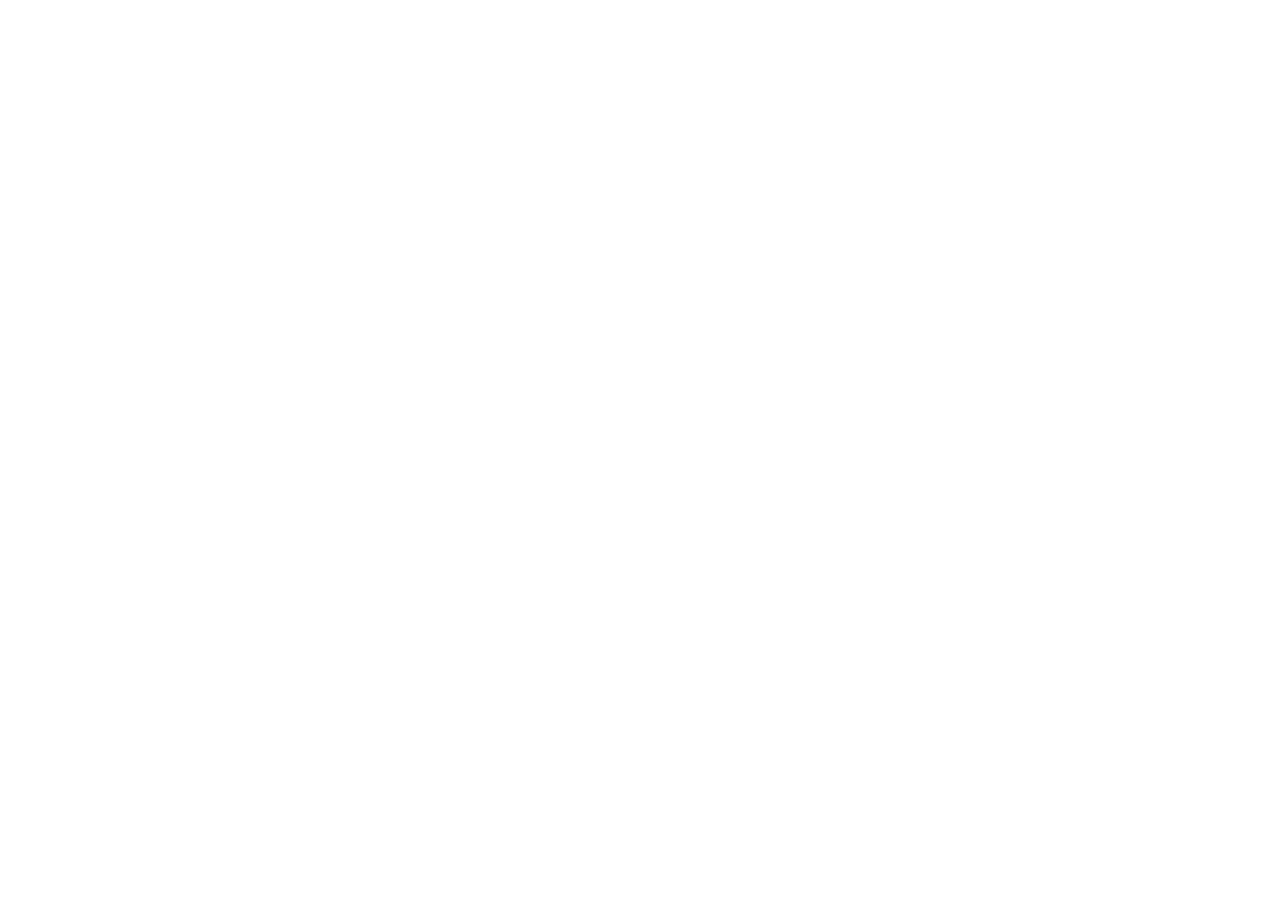
==== Project#3/assets/index.html @ cfa9c94b "moving of project #2 to proper folder. completion of project #1." ====
<!DOCTYPE html>
<html lang="en">
<head>
  <meta charset="UTF-8">
  <meta name="viewport" content="width=device-width, initial-scale=1.0">
  <meta http-equiv="X-UA-Compatible" content="ie=edge">
  <title>Loop 1 - Step 3</title>
  <link href="https://fonts.googleapis.com/css?family=Roboto:400,500,700" rel="stylesheet">
  <link rel="stylesheet" href="./styles.css" />
</head>
<body>
  
</body>
</html>
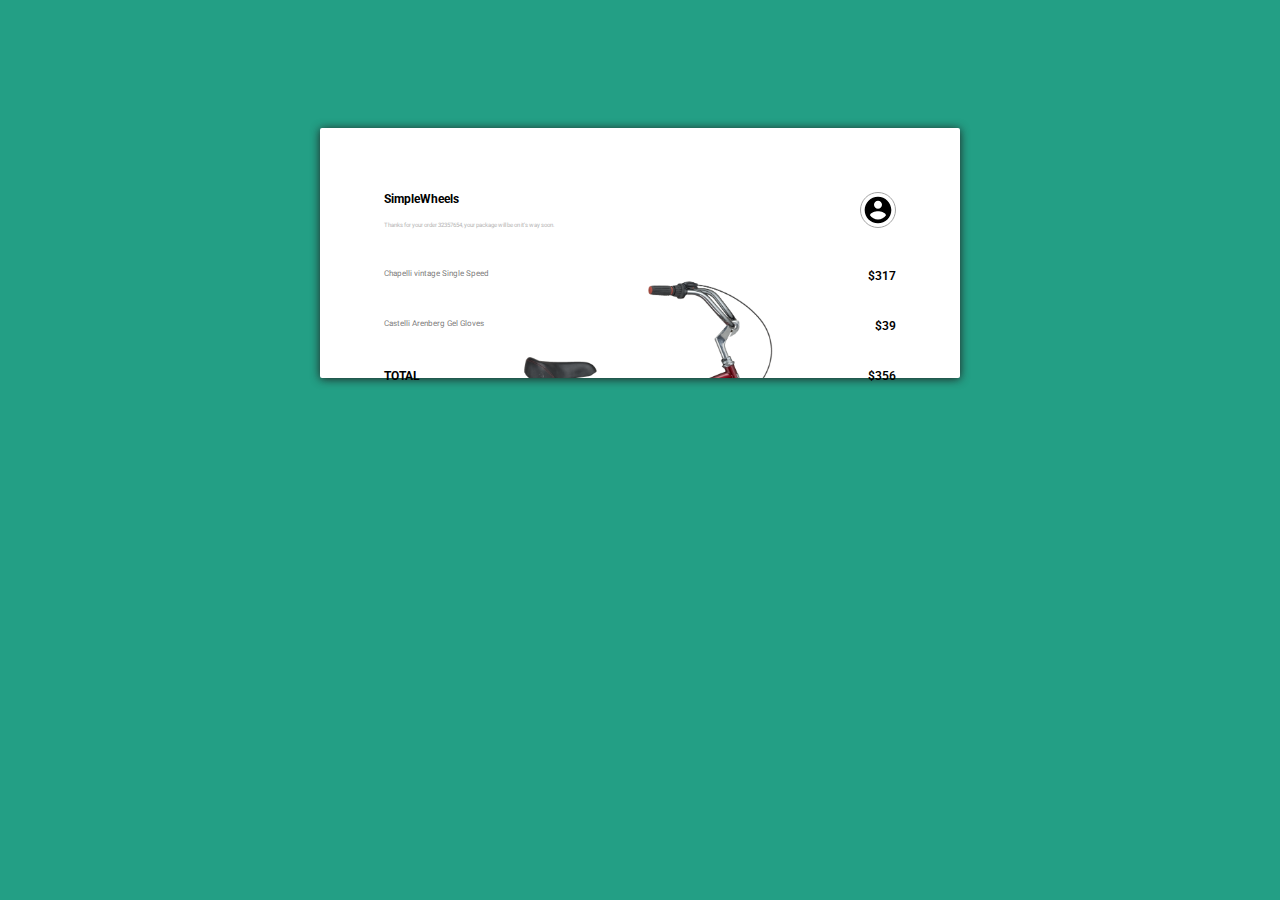
==== commit 31d1e163: "updated file structure for Project#1, completion of Project#3" ====
--- a/Project#3/assets/index.html
+++ b/Project#3/assets/index.html
@@ -9,6 +9,37 @@
   <link rel="stylesheet" href="./styles.css" />
 </head>
 <body>
-  
+  <main class="container">
+    <div class="content">
+      <div id="title">
+        <h1 id='page-title'>SimpleWheels</h1>
+        <div id="account-icon">
+          <img src="./img/account.svg" alt="">
+        </div>
+        <p>Thanks for your order 32357654, your package will be on it's way soon.</p>
+      </div>
+
+      <div class='order-details'>
+        <h2 class='items'>
+          Chapelli vintage Single Speed
+          <span class='amount'>
+            $317
+          </span>
+        </h2>
+        <h2 class='items'>
+          Castelli Arenberg Gel Gloves
+          <span class='amount'>
+            $39
+          </span>
+        </h2>
+        <h1>
+          TOTAL
+          <span class='amount'>
+            $356
+          </span>
+        </h1>
+      </div>
+    </div>
+  </main>
 </body>
 </html>
--- a/Project#3/assets/styles.css
+++ b/Project#3/assets/styles.css
@@ -0,0 +1,68 @@
+*{
+  box-sizing: border-box;
+  margin: 0
+}
+
+body{
+  background: #239F85;
+  font-family: Roboto, sans-serif;
+  font-size: 10px
+}
+
+h1{
+  font-size: 12px;
+}
+
+p {
+  margin: 3% 0;
+  font-size: 6px;
+  color: #b5b5b5;
+}
+
+main{
+  background-image: url('./img/bicycle.png');
+  background-size: 80%;
+  background-position: 50% 100px;
+  background-repeat: no-repeat;
+  height: 250px;
+  background-color: white;
+}
+
+.items {
+  font-size: 8px;
+  font-weight: 400;
+  margin: 8% 0;
+  color: #808080;
+}
+
+.container{
+ width: 50%;
+  margin: 10% auto 0 auto;
+  padding: 5%;
+  box-shadow: 0 1px 10px #212121;
+  border-radius: 2px;
+}
+
+.amount{
+  float: right;
+  font-size: 12px;
+  font-weight: 600;
+  color: #000000
+}
+
+#page-title, #account-icon{
+  display: inline-block;
+  width: 50%;
+}
+
+#account-icon {
+  float: right;
+  width: 7%;
+}
+
+#account-icon img{
+  width: 100%;
+  border: 0.5px solid #a5a5a5;
+  border-radius: 100%;
+  padding: 1px;
+}
